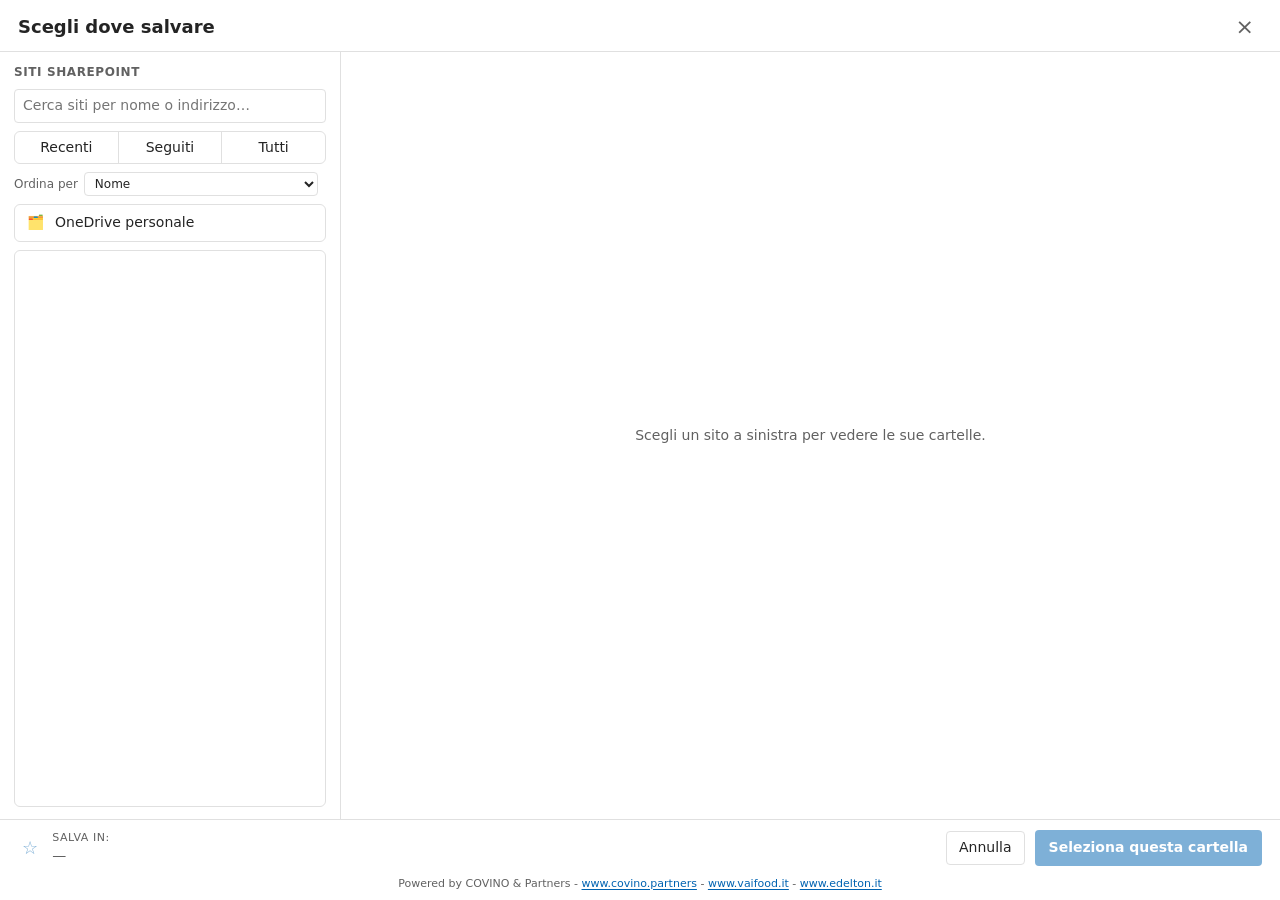
==== dialog.html @ 6c45d25a "First release" ====
<!doctype html>
<html lang="it">
<head>
  <meta charset="UTF-8" />
  <meta name="viewport" content="width=device-width, initial-scale=1.0" />
  <title>Email Save</title>
  <script src="https://appsforoffice.microsoft.com/lib/1/hosted/office.js"></script>
  <script type="module" crossorigin src="./assets/dialog-DkdMnEmz.js"></script>
  <link rel="modulepreload" crossorigin href="./assets/sites-DbiJlJ6g.js">
  <link rel="stylesheet" crossorigin href="./assets/dialog-CHEat47e.css">
</head>
<body>
  <div class="dialog">
    <header class="dlg-head">
      <div class="titles">
        <h1 data-i18n="dialogTitle">Scegli dove salvare</h1>
        <p id="dlg-saving" class="muted"></p>
      </div>
      <button id="dlg-x" class="x" type="button" data-i18n-title="close" data-i18n-aria="close" title="Chiudi" aria-label="Chiudi">×</button>
    </header>
    <div id="dlg-error" class="banner" role="alert" hidden></div>

    <div class="dlg-body">
      <!-- Colonna sinistra: scelta del sito -->
      <section class="pane" aria-labelledby="h-sites">
        <h2 id="h-sites" data-i18n="sites">Siti SharePoint</h2>
        <input id="site-search" type="search" data-i18n-placeholder="searchSites" placeholder="Cerca siti per nome o indirizzo…" autocomplete="off" />
        <div class="seg" role="tablist">
          <button type="button" role="tab" data-scope="recent" data-i18n="scopeRecent">Recenti</button>
          <button type="button" role="tab" data-scope="followed" data-i18n="scopeFollowed">Seguiti</button>
          <button type="button" role="tab" data-scope="all" data-i18n="scopeAll">Tutti</button>
        </div>
        <div class="filters-row">
          <label><span data-i18n="sortLabel">Ordina per</span>
            <select id="site-sort">
              <option value="name" data-i18n="sortName">Nome</option>
              <option value="modified" data-i18n="sortModified">Ultima modifica</option>
            </select>
          </label>
          <span id="site-count" class="count"></span>
        </div>
        <div class="pinned">
          <button id="pick-onedrive" class="row" type="button">
            <span class="ico">🗂️</span>
            <span class="txt"><span class="name" data-i18n="oneDrive">OneDrive personale</span></span>
          </button>
        </div>
        <ul id="site-list" class="plain scroll"></ul>
      </section>

      <!-- Colonna destra: libreria e cartelle -->
      <section class="pane" aria-label="Cartelle" data-i18n-aria="ariaFolders">
        <div id="loc-empty" class="placeholder" data-i18n="pickSiteHint">Scegli un sito a sinistra per vedere le sue cartelle.</div>
        <div id="loc" class="loc" hidden>
          <div class="loc-head">
            <span id="loc-site" class="site"></span>
            <label id="lib-wrap" hidden>
              <span data-i18n="library">Libreria</span>
              <select id="library"></select>
            </label>
          </div>
          <nav id="crumbs" class="breadcrumb" aria-label="Percorso" data-i18n-aria="ariaPath"></nav>
          <div class="tools">
            <input id="folder-filter" type="search" data-i18n-placeholder="filterFolders" placeholder="Filtra cartelle…" autocomplete="off" />
            <button id="newfolder-toggle" class="secondary" type="button" data-i18n="newFolder">Nuova cartella</button>
          </div>
          <form id="newfolder-form" class="inline-form" hidden>
            <input id="newfolder-name" type="text" data-i18n-placeholder="newFolderName" placeholder="Nome nuova cartella" maxlength="120" />
            <button class="secondary" type="submit" data-i18n="create">Crea</button>
          </form>
          <ul id="folder-list" class="plain scroll"></ul>
        </div>
      </section>
    </div>

    <footer class="dlg-foot">
      <button id="dlg-fav" class="icon" type="button" disabled>☆</button>
      <div class="dest">
        <span class="lbl" data-i18n="savingTo">Salva in:</span>
        <span id="dest-val" class="val empty">—</span>
      </div>
      <button id="dlg-cancel" class="secondary" type="button" data-i18n="cancel">Annulla</button>
      <button id="dlg-choose" class="primary" type="button" data-i18n="selectFolder" disabled>Seleziona questa cartella</button>
    </footer>
    <p class="powered">Powered by COVINO &amp; Partners - <a href="https://www.covino.partners" target="_blank" rel="noopener noreferrer">www.covino.partners</a> - <a href="https://www.vaifood.it" target="_blank" rel="noopener noreferrer">www.vaifood.it</a> - <a href="https://www.edelton.it" target="_blank" rel="noopener noreferrer">www.edelton.it</a></p>
  </div>
</body>
</html>
---- assets/dialog-CHEat47e.css ----
:root{--bg: #ffffff;--fg: #242424;--muted: #616161;--line: #e0e0e0;--accent: #0063b1;--accent-fg: #ffffff;--ok: #107c10;--err: #a4262c;--chip: #eef4fb;--chip-hi: #d6e8fa;color-scheme:light dark}@media(prefers-color-scheme:dark){:root{--bg: #1f1f1f;--fg: #f0f0f0;--muted: #a8a8a8;--line: #3d3d3d;--accent: #4aa3ec;--accent-fg: #0b1a28;--ok: #6ccb5f;--err: #ff8a8f;--chip: #2a3642;--chip-hi: #35506b}}*{box-sizing:border-box}body{margin:0;background:var(--bg);color:var(--fg);font:14px/1.4 Segoe UI,system-ui,-apple-system,sans-serif}[hidden]{display:none!important}.muted{color:var(--muted);margin:0;font-size:12px}ul.plain{list-style:none;margin:0;padding:0}.banner{background:color-mix(in srgb,var(--err) 14%,var(--bg));border-left:3px solid var(--err);padding:8px 10px;font-size:13px}.banner.info{background:color-mix(in srgb,var(--accent) 12%,var(--bg));border-left-color:var(--accent)}select,input[type=search],input[type=text]{width:100%;padding:6px 8px;font:inherit;color:var(--fg);background:var(--bg);border:1px solid var(--line);border-radius:4px}select:focus,input:focus,button:focus-visible{outline:2px solid var(--accent);outline-offset:1px}button{font:inherit;cursor:pointer;border-radius:4px}button:disabled{opacity:.5;cursor:default}button.primary{background:var(--accent);color:var(--accent-fg);border:0;padding:8px 14px;font-weight:600}button.secondary{background:transparent;color:var(--fg);border:1px solid var(--line);padding:6px 12px}button.icon{background:transparent;border:0;font-size:18px;line-height:1;padding:2px 4px;color:var(--accent)}.powered{margin:0;font-size:11px;line-height:1.5;color:var(--muted);text-align:center;overflow-wrap:anywhere}.powered a{color:var(--accent);text-decoration:underline;text-underline-offset:2px}html,body{height:100%}.dialog{display:flex;flex-direction:column;height:100vh;min-height:0}.dlg-body{flex:1}.loc{display:flex;flex-direction:column;gap:8px;flex:1;min-height:0}.dlg-head{display:flex;align-items:flex-start;gap:12px;padding:14px 18px 10px;border-bottom:1px solid var(--line)}.dlg-head .titles{flex:1;min-width:0}.dlg-head h1{font-size:18px;margin:0}.dlg-head .muted{margin-top:2px;white-space:nowrap;overflow:hidden;text-overflow:ellipsis}.dlg-head .x{background:none;border:0;font-size:22px;line-height:1;color:var(--muted);padding:2px 8px}.dlg-head .x:hover{color:var(--fg)}#dlg-error{margin:0;border-radius:0}.dlg-body{display:grid;grid-template-columns:minmax(250px,340px) 1fr;min-height:0}.pane{display:flex;flex-direction:column;min-height:0;min-width:0;padding:12px 14px;gap:8px}.pane+.pane{border-left:1px solid var(--line)}.pane h2{font-size:12px;text-transform:uppercase;letter-spacing:.05em;color:var(--muted);margin:0}.seg{display:flex;border:1px solid var(--line);border-radius:6px;overflow:hidden}.seg button{flex:1;background:none;border:0;border-radius:0;padding:6px 4px;color:var(--fg)}.seg button+button{border-left:1px solid var(--line)}.seg button[aria-selected=true]{background:var(--accent);color:var(--accent-fg);font-weight:600}.filters-row{display:flex;gap:8px;align-items:center;font-size:12px;color:var(--muted)}.filters-row label{display:flex;gap:6px;align-items:center;flex:1;min-width:0}.filters-row select{width:auto;flex:1;padding:3px 6px}.filters-row .count{white-space:nowrap}.scroll{flex:1;min-height:0;overflow-y:auto;border:1px solid var(--line);border-radius:6px}.scroll li+li{border-top:1px solid var(--line)}.row{width:100%;text-align:left;background:none;border:0;border-radius:0;color:var(--fg);padding:8px 10px;display:flex;gap:10px;align-items:center}.row:hover{background:var(--chip)}.row[aria-current=true]{background:var(--chip-hi);box-shadow:inset 3px 0 0 var(--accent)}.row .ico{width:20px;text-align:center;flex:none}.row .txt{flex:1;min-width:0;display:flex;flex-direction:column}.row .name{overflow:hidden;text-overflow:ellipsis;white-space:nowrap}.row .sub{font-size:11px;color:var(--muted);overflow:hidden;text-overflow:ellipsis;white-space:nowrap}.row .meta{color:var(--muted);font-size:12px;flex:none}.pinned{margin-bottom:0}.pinned .row{border:1px solid var(--line);border-radius:6px}.note{padding:12px;color:var(--muted);font-size:13px}.note button{margin-top:8px}.more{padding:8px;text-align:center}.loc-head{display:flex;gap:10px;align-items:center;flex-wrap:wrap}.loc-head .site{font-weight:600;font-size:15px;flex:1;min-width:0;overflow:hidden;text-overflow:ellipsis;white-space:nowrap}.loc-head label{display:flex;gap:6px;align-items:center;font-size:12px;color:var(--muted)}.loc-head select{width:auto;max-width:220px}.breadcrumb{display:flex;flex-wrap:wrap;align-items:center;gap:2px;font-size:13px}.breadcrumb button{background:none;border:0;color:var(--accent);padding:2px 4px;max-width:100%;overflow-wrap:anywhere;text-align:left}.breadcrumb button:disabled{color:var(--fg);font-weight:600;opacity:1;cursor:default}.breadcrumb .sep{color:var(--muted)}.tools{display:flex;gap:8px}.tools input{flex:1}.inline-form{display:flex;gap:8px}.inline-form input{flex:1}.placeholder{flex:1;display:grid;place-items:center;color:var(--muted);text-align:center;padding:20px}.dlg-foot{display:flex;align-items:center;gap:10px;padding:10px 18px;border-top:1px solid var(--line)}.dlg-foot .dest{flex:1;min-width:0;display:flex;flex-direction:column}.dlg-foot .dest .lbl{font-size:11px;color:var(--muted);text-transform:uppercase;letter-spacing:.05em}.dlg-foot .dest .val{font-weight:600;overflow:hidden;text-overflow:ellipsis;white-space:nowrap}.dlg-foot .dest .val.empty{color:var(--muted);font-weight:400}.dialog>.powered{padding:0 18px 8px}@media(max-width:680px){.dlg-body{grid-template-columns:1fr;grid-template-rows:minmax(0,1fr) minmax(0,1fr)}.pane+.pane{border-left:0;border-top:1px solid var(--line)}}
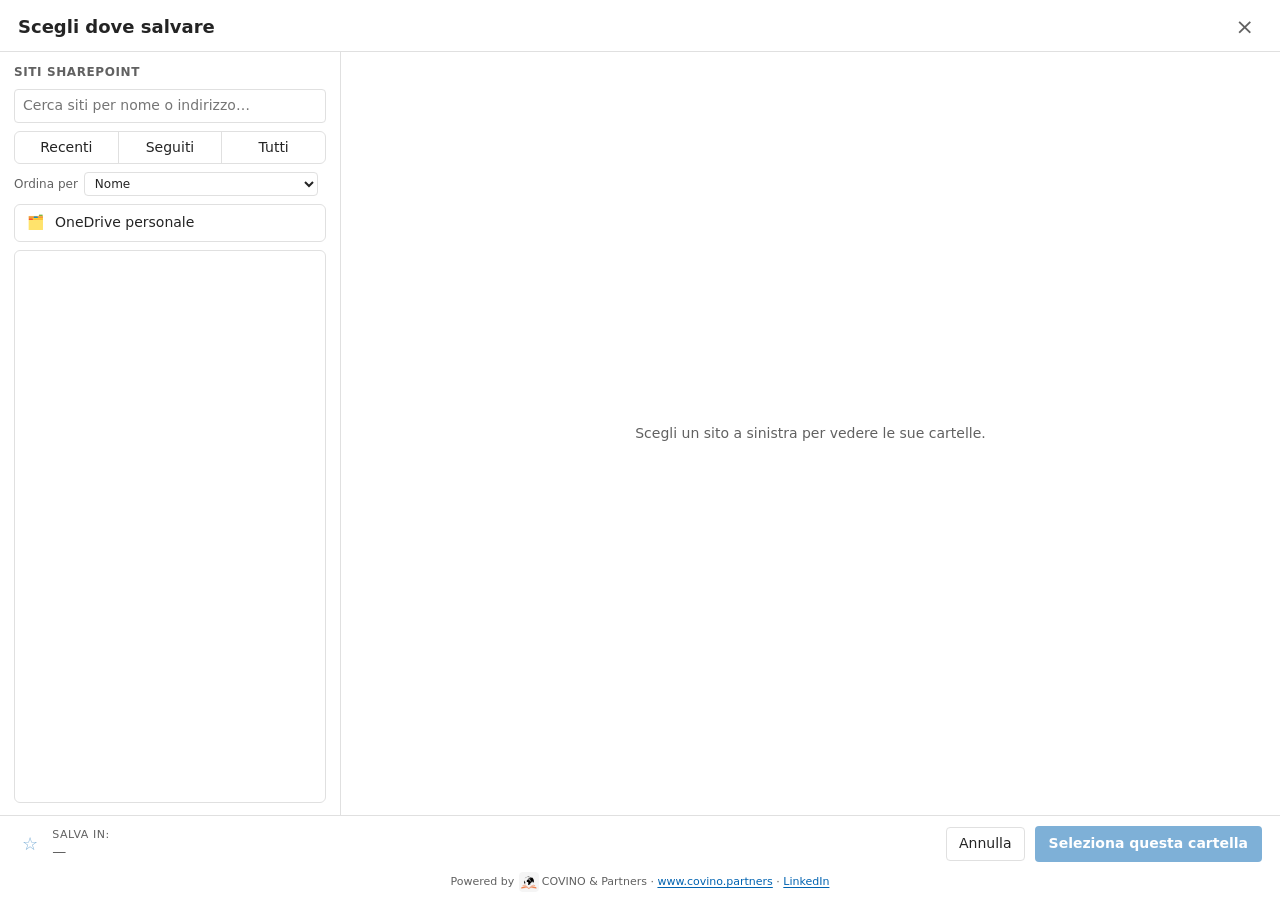
==== commit eaf002cd: "vers. 1.3.1.0" ====
--- a/dialog.html
+++ b/dialog.html
@@ -5,9 +5,9 @@
   <meta name="viewport" content="width=device-width, initial-scale=1.0" />
   <title>Email Save</title>
   <script src="https://appsforoffice.microsoft.com/lib/1/hosted/office.js"></script>
-  <script type="module" crossorigin src="./assets/dialog-DkdMnEmz.js"></script>
-  <link rel="modulepreload" crossorigin href="./assets/sites-DbiJlJ6g.js">
-  <link rel="stylesheet" crossorigin href="./assets/dialog-CHEat47e.css">
+  <script type="module" crossorigin src="./assets/dialog-DRzOjrKJ.js"></script>
+  <link rel="modulepreload" crossorigin href="./assets/sites-B0Zx3g89.js">
+  <link rel="stylesheet" crossorigin href="./assets/dialog-k39lGs5Z.css">
 </head>
 <body>
   <div class="dialog">
@@ -24,7 +24,7 @@
       <!-- Colonna sinistra: scelta del sito -->
       <section class="pane" aria-labelledby="h-sites">
         <h2 id="h-sites" data-i18n="sites">Siti SharePoint</h2>
-        <input id="site-search" type="search" data-i18n-placeholder="searchSites" placeholder="Cerca siti per nome o indirizzo…" autocomplete="off" />
+        <input id="site-search" type="search" data-i18n-placeholder="searchSites" placeholder="Cerca siti per nome o indirizzo…" autocomplete="off" maxlength="256" />
         <div class="seg" role="tablist">
           <button type="button" role="tab" data-scope="recent" data-i18n="scopeRecent">Recenti</button>
           <button type="button" role="tab" data-scope="followed" data-i18n="scopeFollowed">Seguiti</button>
@@ -37,7 +37,7 @@
               <option value="modified" data-i18n="sortModified">Ultima modifica</option>
             </select>
           </label>
-          <span id="site-count" class="count"></span>
+          <span id="site-count" class="count" role="status"></span>
         </div>
         <div class="pinned">
           <button id="pick-onedrive" class="row" type="button">
@@ -82,7 +82,7 @@
       <button id="dlg-cancel" class="secondary" type="button" data-i18n="cancel">Annulla</button>
       <button id="dlg-choose" class="primary" type="button" data-i18n="selectFolder" disabled>Seleziona questa cartella</button>
     </footer>
-    <p class="powered">Powered by COVINO &amp; Partners - <a href="https://www.covino.partners" target="_blank" rel="noopener noreferrer">www.covino.partners</a> - <a href="https://www.vaifood.it" target="_blank" rel="noopener noreferrer">www.vaifood.it</a> - <a href="https://www.edelton.it" target="_blank" rel="noopener noreferrer">www.edelton.it</a></p>
+    <p class="powered">Powered by <img class="powered-logo" src="./assets/logo-covino.png" alt="" width="20" height="20" />COVINO &amp; Partners &middot; <a href="https://www.covino.partners" target="_blank" rel="noopener noreferrer">www.covino.partners</a> &middot; <a href="https://www.linkedin.com/company/covino-partners-stp" target="_blank" rel="noopener noreferrer">LinkedIn</a></p>
   </div>
 </body>
 </html>
--- a/assets/dialog-k39lGs5Z.css
+++ b/assets/dialog-k39lGs5Z.css
@@ -0,0 +1 @@
+:root{--bg: #ffffff;--fg: #242424;--muted: #616161;--line: #e0e0e0;--accent: #0063b1;--accent-fg: #ffffff;--ok: #107c10;--err: #a4262c;--chip: #eef4fb;--chip-hi: #d6e8fa;color-scheme:light dark}@media(prefers-color-scheme:dark){:root{--bg: #1f1f1f;--fg: #f0f0f0;--muted: #a8a8a8;--line: #3d3d3d;--accent: #4aa3ec;--accent-fg: #0b1a28;--ok: #6ccb5f;--err: #ff8a8f;--chip: #2a3642;--chip-hi: #35506b}}*{box-sizing:border-box}body{margin:0;background:var(--bg);color:var(--fg);font:14px/1.4 Segoe UI,system-ui,-apple-system,sans-serif}[hidden]{display:none!important}.visually-hidden{position:absolute;width:1px;height:1px;margin:-1px;padding:0;border:0;overflow:hidden;clip:rect(0,0,0,0);white-space:nowrap}.muted{color:var(--muted);margin:0;font-size:12px}ul.plain{list-style:none;margin:0;padding:0}.banner{background:color-mix(in srgb,var(--err) 14%,var(--bg));border-left:3px solid var(--err);padding:8px 10px;font-size:13px}.banner.info{background:color-mix(in srgb,var(--accent) 12%,var(--bg));border-left-color:var(--accent)}select,input[type=search],input[type=text]{width:100%;padding:6px 8px;font:inherit;color:var(--fg);background:var(--bg);border:1px solid var(--line);border-radius:4px}select:focus,input:focus,button:focus-visible{outline:2px solid var(--accent);outline-offset:1px}button{font:inherit;cursor:pointer;border-radius:4px}button:disabled{opacity:.5;cursor:default}button.primary{background:var(--accent);color:var(--accent-fg);border:0;padding:8px 14px;font-weight:600}button.secondary{background:transparent;color:var(--fg);border:1px solid var(--line);padding:6px 12px}button.icon{background:transparent;border:0;font-size:18px;line-height:1;padding:2px 4px;color:var(--accent)}.powered{margin:0;font-size:11px;line-height:1.5;color:var(--muted);text-align:center;overflow-wrap:anywhere}.powered a{color:var(--accent);text-decoration:underline;text-underline-offset:2px}.powered-logo{width:20px;height:20px;vertical-align:middle;margin:0 3px 0 1px}html,body{height:100%}.dialog{display:flex;flex-direction:column;height:100vh;min-height:0}.dlg-body{flex:1}.loc{display:flex;flex-direction:column;gap:8px;flex:1;min-height:0}.dlg-head{display:flex;align-items:flex-start;gap:12px;padding:14px 18px 10px;border-bottom:1px solid var(--line)}.dlg-head .titles{flex:1;min-width:0}.dlg-head h1{font-size:18px;margin:0}.dlg-head .muted{margin-top:2px;white-space:nowrap;overflow:hidden;text-overflow:ellipsis}.dlg-head .x{background:none;border:0;font-size:22px;line-height:1;color:var(--muted);padding:2px 8px}.dlg-head .x:hover{color:var(--fg)}#dlg-error{margin:0;border-radius:0}.dlg-body{display:grid;grid-template-columns:minmax(250px,340px) 1fr;min-height:0}.pane{display:flex;flex-direction:column;min-height:0;min-width:0;padding:12px 14px;gap:8px}.pane+.pane{border-left:1px solid var(--line)}.pane h2{font-size:12px;text-transform:uppercase;letter-spacing:.05em;color:var(--muted);margin:0}.seg{display:flex;border:1px solid var(--line);border-radius:6px;overflow:hidden}.seg button{flex:1;background:none;border:0;border-radius:0;padding:6px 4px;color:var(--fg)}.seg button+button{border-left:1px solid var(--line)}.seg button[aria-selected=true]{background:var(--accent);color:var(--accent-fg);font-weight:600}.filters-row{display:flex;gap:8px;align-items:center;font-size:12px;color:var(--muted)}.filters-row label{display:flex;gap:6px;align-items:center;flex:1;min-width:0}.filters-row select{width:auto;flex:1;padding:3px 6px}.filters-row .count{white-space:nowrap}.scroll{flex:1;min-height:0;overflow-y:auto;border:1px solid var(--line);border-radius:6px}.scroll li+li{border-top:1px solid var(--line)}.row{width:100%;text-align:left;background:none;border:0;border-radius:0;color:var(--fg);padding:8px 10px;display:flex;gap:10px;align-items:center}.row:hover{background:var(--chip)}.row[aria-current=true]{background:var(--chip-hi);box-shadow:inset 3px 0 0 var(--accent)}.row .ico{width:20px;text-align:center;flex:none}.row .txt{flex:1;min-width:0;display:flex;flex-direction:column}.row .name{overflow:hidden;text-overflow:ellipsis;white-space:nowrap}.row .sub{font-size:11px;color:var(--muted);overflow:hidden;text-overflow:ellipsis;white-space:nowrap}.row .meta{color:var(--muted);font-size:12px;flex:none}.pinned{margin-bottom:0}.pinned .row{border:1px solid var(--line);border-radius:6px}.note{padding:12px;color:var(--muted);font-size:13px}.note button{margin-top:8px}.more{padding:8px;text-align:center}.loc-head{display:flex;gap:10px;align-items:center;flex-wrap:wrap}.loc-head .site{font-weight:600;font-size:15px;flex:1;min-width:0;overflow:hidden;text-overflow:ellipsis;white-space:nowrap}.loc-head label{display:flex;gap:6px;align-items:center;font-size:12px;color:var(--muted)}.loc-head select{width:auto;max-width:220px}.breadcrumb{display:flex;flex-wrap:wrap;align-items:center;gap:2px;font-size:13px}.breadcrumb button{background:none;border:0;color:var(--accent);padding:2px 4px;max-width:100%;overflow-wrap:anywhere;text-align:left}.breadcrumb button:disabled{color:var(--fg);font-weight:600;opacity:1;cursor:default}.breadcrumb .sep{color:var(--muted)}.tools{display:flex;gap:8px}.tools input{flex:1}.inline-form{display:flex;gap:8px}.inline-form input{flex:1}.placeholder{flex:1;display:grid;place-items:center;color:var(--muted);text-align:center;padding:20px}.dlg-foot{display:flex;align-items:center;gap:10px;padding:10px 18px;border-top:1px solid var(--line)}.dlg-foot .dest{flex:1;min-width:0;display:flex;flex-direction:column}.dlg-foot .dest .lbl{font-size:11px;color:var(--muted);text-transform:uppercase;letter-spacing:.05em}.dlg-foot .dest .val{font-weight:600;overflow:hidden;text-overflow:ellipsis;white-space:nowrap}.dlg-foot .dest .val.empty{color:var(--muted);font-weight:400}.dialog>.powered{padding:0 18px 8px}@media(max-width:680px){.dlg-body{grid-template-columns:1fr;grid-template-rows:minmax(0,1fr) minmax(0,1fr)}.pane+.pane{border-left:0;border-top:1px solid var(--line)}}
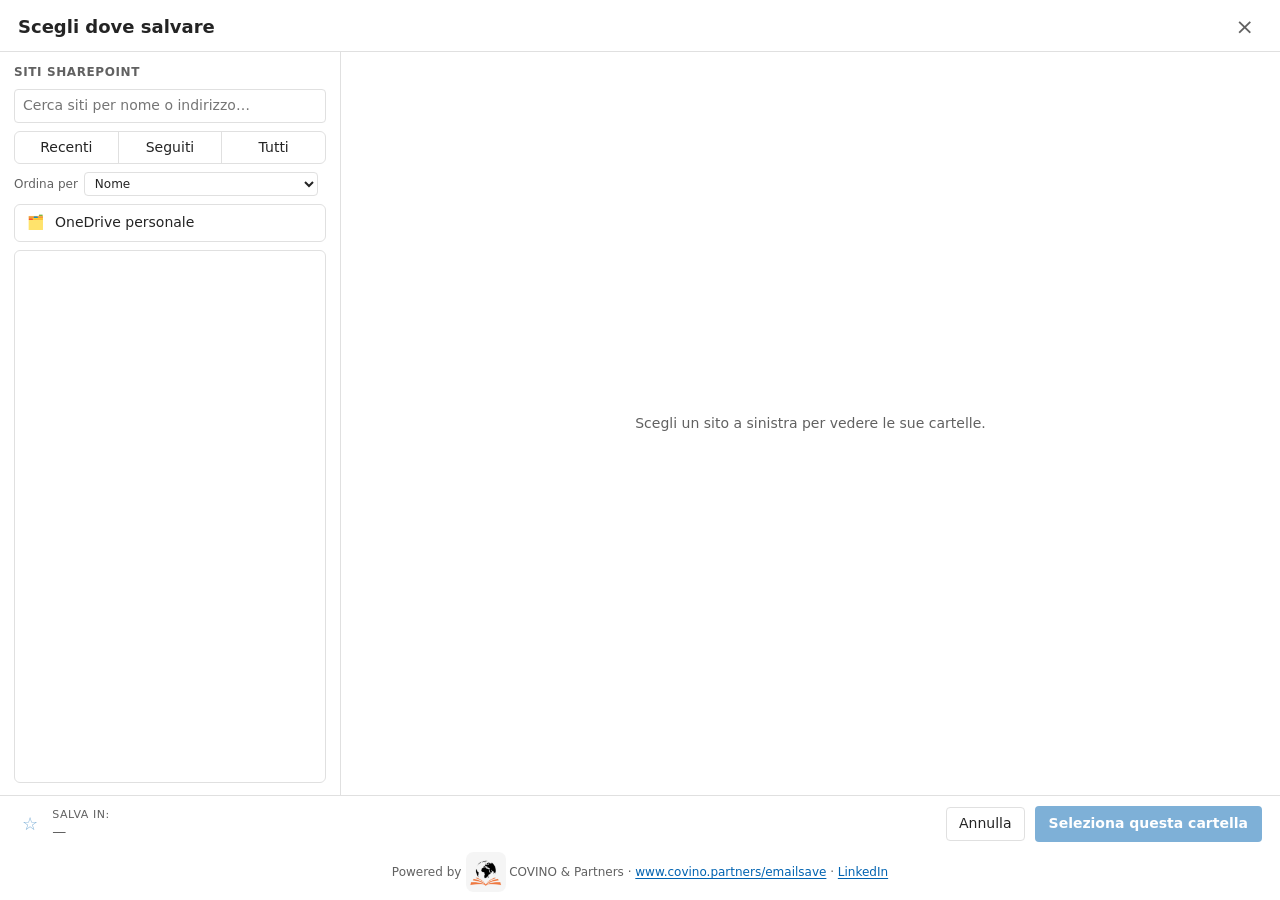
==== commit e5e7afb5: "1.3.1.0 footer aggiornato" ====
--- a/dialog.html
+++ b/dialog.html
@@ -5,9 +5,9 @@
   <meta name="viewport" content="width=device-width, initial-scale=1.0" />
   <title>Email Save</title>
   <script src="https://appsforoffice.microsoft.com/lib/1/hosted/office.js"></script>
-  <script type="module" crossorigin src="./assets/dialog-DRzOjrKJ.js"></script>
+  <script type="module" crossorigin src="./assets/dialog-DofKYnno.js"></script>
   <link rel="modulepreload" crossorigin href="./assets/sites-B0Zx3g89.js">
-  <link rel="stylesheet" crossorigin href="./assets/dialog-k39lGs5Z.css">
+  <link rel="stylesheet" crossorigin href="./assets/dialog-CYNUiI_t.css">
 </head>
 <body>
   <div class="dialog">
@@ -82,7 +82,7 @@
       <button id="dlg-cancel" class="secondary" type="button" data-i18n="cancel">Annulla</button>
       <button id="dlg-choose" class="primary" type="button" data-i18n="selectFolder" disabled>Seleziona questa cartella</button>
     </footer>
-    <p class="powered">Powered by <img class="powered-logo" src="./assets/logo-covino.png" alt="" width="20" height="20" />COVINO &amp; Partners &middot; <a href="https://www.covino.partners" target="_blank" rel="noopener noreferrer">www.covino.partners</a> &middot; <a href="https://www.linkedin.com/company/covino-partners-stp" target="_blank" rel="noopener noreferrer">LinkedIn</a></p>
+    <p class="powered">Powered by <img class="powered-logo" src="./assets/logo-covino.png" alt="" width="40" height="40" />COVINO &amp; Partners &middot; <a href="https://www.covino.partners/emailsave" target="_blank" rel="noopener noreferrer">www.covino.partners/emailsave</a> &middot; <a href="https://www.linkedin.com/company/covino-partners-stp" target="_blank" rel="noopener noreferrer">LinkedIn</a></p>
   </div>
 </body>
 </html>
--- a/assets/dialog-CYNUiI_t.css
+++ b/assets/dialog-CYNUiI_t.css
@@ -0,0 +1 @@
+:root{--bg: #ffffff;--fg: #242424;--muted: #616161;--line: #e0e0e0;--accent: #0063b1;--accent-fg: #ffffff;--ok: #107c10;--err: #a4262c;--chip: #eef4fb;--chip-hi: #d6e8fa;color-scheme:light dark}@media(prefers-color-scheme:dark){:root{--bg: #1f1f1f;--fg: #f0f0f0;--muted: #a8a8a8;--line: #3d3d3d;--accent: #4aa3ec;--accent-fg: #0b1a28;--ok: #6ccb5f;--err: #ff8a8f;--chip: #2a3642;--chip-hi: #35506b}}*{box-sizing:border-box}body{margin:0;background:var(--bg);color:var(--fg);font:14px/1.4 Segoe UI,system-ui,-apple-system,sans-serif}[hidden]{display:none!important}.visually-hidden{position:absolute;width:1px;height:1px;margin:-1px;padding:0;border:0;overflow:hidden;clip:rect(0,0,0,0);white-space:nowrap}.muted{color:var(--muted);margin:0;font-size:12px}ul.plain{list-style:none;margin:0;padding:0}.banner{background:color-mix(in srgb,var(--err) 14%,var(--bg));border-left:3px solid var(--err);padding:8px 10px;font-size:13px}.banner.info{background:color-mix(in srgb,var(--accent) 12%,var(--bg));border-left-color:var(--accent)}select,input[type=search],input[type=text]{width:100%;padding:6px 8px;font:inherit;color:var(--fg);background:var(--bg);border:1px solid var(--line);border-radius:4px}select:focus,input:focus,button:focus-visible{outline:2px solid var(--accent);outline-offset:1px}button{font:inherit;cursor:pointer;border-radius:4px}button:disabled{opacity:.5;cursor:default}button.primary{background:var(--accent);color:var(--accent-fg);border:0;padding:8px 14px;font-weight:600}button.secondary{background:transparent;color:var(--fg);border:1px solid var(--line);padding:6px 12px}button.icon{background:transparent;border:0;font-size:18px;line-height:1;padding:2px 4px;color:var(--accent)}.powered{margin:0;font-size:12px;line-height:1.5;color:var(--muted);text-align:center;overflow-wrap:anywhere}.powered a{color:var(--accent);text-decoration:underline;text-underline-offset:2px}.powered-logo{width:40px;height:40px;vertical-align:middle;margin:0 3px 0 1px}html,body{height:100%}.dialog{display:flex;flex-direction:column;height:100vh;min-height:0}.dlg-body{flex:1}.loc{display:flex;flex-direction:column;gap:8px;flex:1;min-height:0}.dlg-head{display:flex;align-items:flex-start;gap:12px;padding:14px 18px 10px;border-bottom:1px solid var(--line)}.dlg-head .titles{flex:1;min-width:0}.dlg-head h1{font-size:18px;margin:0}.dlg-head .muted{margin-top:2px;white-space:nowrap;overflow:hidden;text-overflow:ellipsis}.dlg-head .x{background:none;border:0;font-size:22px;line-height:1;color:var(--muted);padding:2px 8px}.dlg-head .x:hover{color:var(--fg)}#dlg-error{margin:0;border-radius:0}.dlg-body{display:grid;grid-template-columns:minmax(250px,340px) 1fr;min-height:0}.pane{display:flex;flex-direction:column;min-height:0;min-width:0;padding:12px 14px;gap:8px}.pane+.pane{border-left:1px solid var(--line)}.pane h2{font-size:12px;text-transform:uppercase;letter-spacing:.05em;color:var(--muted);margin:0}.seg{display:flex;border:1px solid var(--line);border-radius:6px;overflow:hidden}.seg button{flex:1;background:none;border:0;border-radius:0;padding:6px 4px;color:var(--fg)}.seg button+button{border-left:1px solid var(--line)}.seg button[aria-selected=true]{background:var(--accent);color:var(--accent-fg);font-weight:600}.filters-row{display:flex;gap:8px;align-items:center;font-size:12px;color:var(--muted)}.filters-row label{display:flex;gap:6px;align-items:center;flex:1;min-width:0}.filters-row select{width:auto;flex:1;padding:3px 6px}.filters-row .count{white-space:nowrap}.scroll{flex:1;min-height:0;overflow-y:auto;border:1px solid var(--line);border-radius:6px}.scroll li+li{border-top:1px solid var(--line)}.row{width:100%;text-align:left;background:none;border:0;border-radius:0;color:var(--fg);padding:8px 10px;display:flex;gap:10px;align-items:center}.row:hover{background:var(--chip)}.row[aria-current=true]{background:var(--chip-hi);box-shadow:inset 3px 0 0 var(--accent)}.row .ico{width:20px;text-align:center;flex:none}.row .txt{flex:1;min-width:0;display:flex;flex-direction:column}.row .name{overflow:hidden;text-overflow:ellipsis;white-space:nowrap}.row .sub{font-size:11px;color:var(--muted);overflow:hidden;text-overflow:ellipsis;white-space:nowrap}.row .meta{color:var(--muted);font-size:12px;flex:none}.pinned{margin-bottom:0}.pinned .row{border:1px solid var(--line);border-radius:6px}.note{padding:12px;color:var(--muted);font-size:13px}.note button{margin-top:8px}.more{padding:8px;text-align:center}.loc-head{display:flex;gap:10px;align-items:center;flex-wrap:wrap}.loc-head .site{font-weight:600;font-size:15px;flex:1;min-width:0;overflow:hidden;text-overflow:ellipsis;white-space:nowrap}.loc-head label{display:flex;gap:6px;align-items:center;font-size:12px;color:var(--muted)}.loc-head select{width:auto;max-width:220px}.breadcrumb{display:flex;flex-wrap:wrap;align-items:center;gap:2px;font-size:13px}.breadcrumb button{background:none;border:0;color:var(--accent);padding:2px 4px;max-width:100%;overflow-wrap:anywhere;text-align:left}.breadcrumb button:disabled{color:var(--fg);font-weight:600;opacity:1;cursor:default}.breadcrumb .sep{color:var(--muted)}.tools{display:flex;gap:8px}.tools input{flex:1}.inline-form{display:flex;gap:8px}.inline-form input{flex:1}.placeholder{flex:1;display:grid;place-items:center;color:var(--muted);text-align:center;padding:20px}.dlg-foot{display:flex;align-items:center;gap:10px;padding:10px 18px;border-top:1px solid var(--line)}.dlg-foot .dest{flex:1;min-width:0;display:flex;flex-direction:column}.dlg-foot .dest .lbl{font-size:11px;color:var(--muted);text-transform:uppercase;letter-spacing:.05em}.dlg-foot .dest .val{font-weight:600;overflow:hidden;text-overflow:ellipsis;white-space:nowrap}.dlg-foot .dest .val.empty{color:var(--muted);font-weight:400}.dialog>.powered{padding:0 18px 8px}@media(max-width:680px){.dlg-body{grid-template-columns:1fr;grid-template-rows:minmax(0,1fr) minmax(0,1fr)}.pane+.pane{border-left:0;border-top:1px solid var(--line)}}
